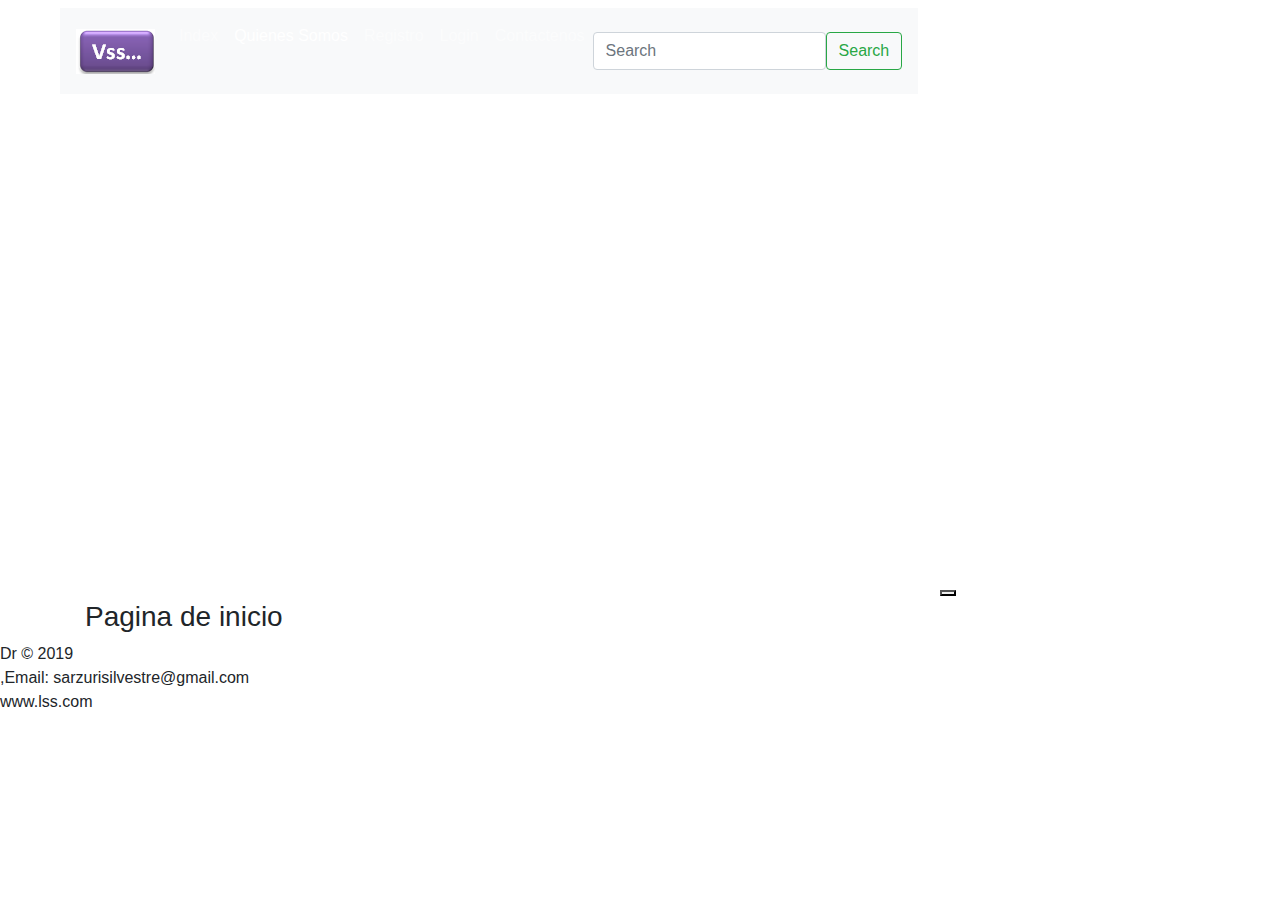
==== index.html @ ec17924b "modif en consulta" ====
<!doctype html>
<html lang="en">
  <head >
    <!-- Required meta tags -->
    <meta charset="utf-8">
    <meta name="viewport" content="width=device-width, initial-scale=1, shrink-to-fit=no">
    <!-- Bootstrap CSS -->
    <link rel="stylesheet" href="https://stackpath.bootstrapcdn.com/bootstrap/4.3.1/css/bootstrap.min.css" integrity="sha384-ggOyR0iXCbMQv3Xipma34MD+dH/1fQ784/j6cY/iJTQUOhcWr7x9JvoRxT2MZw1T" crossorigin="anonymous">
    <title>Empresa MH</title>

  </head>
  <body>
    <header class="navbar navbar-expand navbar-dark flex-column flex-md-row bd-navbar">

        <a class="navbar-brand mr-0 mr-md-2" href="/" aria-label="Bootstrap"><svg xmlns="http://www.w3.org/2000/svg" width="36" height="36" class="d-block" viewBox="0 0 612 612" role="img" focusable="false"><title>Bootstrap</title><path fill="currentColor" d="M510 8a94.3 94.3 0 0 1 94 94v408a94.3 94.3 0 0 1-94 94H102a94.3 94.3 0 0 1-94-94V102a94.3 94.3 0 0 1 94-94h408m0-8H102C45.9 0 0 45.9 0 102v408c0 56.1 45.9 102 102 102h408c56.1 0 102-45.9 102-102V102C612 45.9 566.1 0 510 0z"/><path fill="currentColor" d="M196.77 471.5V154.43h124.15c54.27 0 91 31.64 91 79.1 0 33-24.17 63.72-54.71 69.21v1.76c43.07 5.49 70.75 35.82 70.75 78 0 55.81-40 89-107.45 89zm39.55-180.4h63.28c46.8 0 72.29-18.68 72.29-53 0-31.42-21.53-48.78-60-48.78h-75.57zm78.22 145.46c47.68 0 72.73-19.34 72.73-56s-25.93-55.37-76.46-55.37h-74.49v111.4z"/></svg></a>

        <nav class="navbar navbar-light bg-light">
          <a class="navbar-brand" href="#">
            <img src="plantilla/img/logo1.png" width="79" height="45" class="d-inline-block align-top" alt="">
          </a>
          <div class="navbar-nav-scroll">
              <ul class="navbar-nav bd-navbar-nav flex-row">
                <li class="nav-item">
                  <a class="nav-link " href="index.html" onclick="ga('send', 'event', 'Navbar', 'Community links', 'Bootstrap');">Index</a>
                </li>
                <li class="nav-item">
                  <a class="nav-link active" href="quienesSomos.html" onclick="ga('send', 'event', 'Navbar', 'Community links');">Quienes Somos</a>
                </li>
                <li class="nav-item">
                  <a class="nav-link " href="registro.html" onclick="ga('send', 'event', 'Navbar', 'Community links');">Registro</a>
                </li>
                <li class="nav-item">
                    <a class="nav-link " href="login.html" onclick="ga('send', 'event', 'Navbar', 'Community links');">Login</a>
                </li>
                <li class="nav-item">
                    <a class="nav-link " href="contacto.html" onclick="ga('send', 'event', 'Navbar', 'Community links');">Contactenos</a>
                </li>
                <form class="form-inline my-2 my-lg-2">
                    <input class="form-control mr-sm-8" type="search" placeholder="Search" aria-label="Search">
                    <button class="btn btn-outline-success my-2 my-sm-2" type="submit">Search</button>
                 </form>
              </ul>
            </div>
          <!-- <nav class="navbar navbar-expand-lg navbar-light bg-light" style="background-color: #8f1466;">
              <button class="navbar-toggler" type="button" data-toggle="collapse" data-target="#navbarTogglerDemo01" aria-controls="navbarTogglerDemo01" aria-expanded="false" aria-label="Toggle navigation">
                <span class="navbar-toggler-icon"></span>
              </button>
              <div class="navbar-nav-scroll" role="alert"id="navbarTogglerDemo01">
                <a class="navbar-brand"  href="index.html">Index</a> <br>
                <a class="navbar-brand" href="quienesSomos.html">Quienes Somos</a><br>
                <a class="navbar-brand" href="registro.html">Registro</a><br>
                <a class="navbar-brand" href="login.html">Login</a> <br>
                <div class="dropdown">
                  
                  <a class="nav-link dropdown-toggle" data-toggle="dropdown" href="#" role="button" aria-haspopup="true" aria-expanded="false">Contactenos</a>
                  
                  <div class="dropdown-menu" aria-labelledby="dropdownMenuButton">
                    <a class="dropdown-item" href="contactenos/consulta.html">Consultas</a>
                    <a class="dropdown-item" href="contactenos/reaclamos.html">Reclamos</a>
                  </div>
                </div>
                <form class="form-inline my-2 my-lg-2">
                  <input class="form-control mr-sm-8" type="search" placeholder="Search" aria-label="Search">
                  <button class="btn btn-outline-success my-2 my-sm-2" type="submit">Search</button>
               </form>
            </div>
          </nav> -->
          <!-- <h1>Empresa MH</h1> -->
        </nav>
    </header>

    <!-- Optional JavaScript -->
    <!-- jQuery first, then Popper.js, then Bootstrap JS -->
    <script src="https://code.jquery.com/jquery-3.3.1.slim.min.js" integrity="sha384-q8i/X+965DzO0rT7abK41JStQIAqVgRVzpbzo5smXKp4YfRvH+8abtTE1Pi6jizo" crossorigin="anonymous"></script>
    <script src="https://cdnjs.cloudflare.com/ajax/libs/popper.js/1.14.7/umd/popper.min.js" integrity="sha384-UO2eT0CpHqdSJQ6hJty5KVphtPhzWj9WO1clHTMGa3JDZwrnQq4sF86dIHNDz0W1" crossorigin="anonymous"></script>
    <script src="https://stackpath.bootstrapcdn.com/bootstrap/4.3.1/js/bootstrap.min.js" integrity="sha384-JjSmVgyd0p3pXB1rRibZUAYoIIy6OrQ6VrjIEaFf/nJGzIxFDsf4x0xIM+B07jRM" crossorigin="anonymous"></script>
   

      <div class="row justify-content-center">
          <div class="col-8">
              <div class="embed-responsive embed-responsive-16by9">
                
                  <iframe width="560" height="315" src="https://www.youtube.com/embed/HmQuaPOJmQk" frameborder="0" allow="accelerometer; autoplay; encrypted-media; gyroscope; picture-in-picture" allowfullscreen></iframe>
              </div>
          </div>
      </div>
    
    <div class="container">
        <div class="row">
          <div class="col-sm">
            <!-- One of three columns -->
          </div>
          <div class="col-sm-3">
            <!-- One of three columns -->
            <button></button>

          </div>
          <div class="col-sm-9">
            <!-- One of three columns -->
          </div>
        </div>
    <h3>Pagina de inicio</h3>
    
    <!-- Contenido -->
</div>
<!-- Fin contenido -->
    <footer>
            Dr &copy; 2019 <br>,Email: sarzurisilvestre@gmail.com <br>
            www.lss.com
    </footer>
    
</body>
</html>
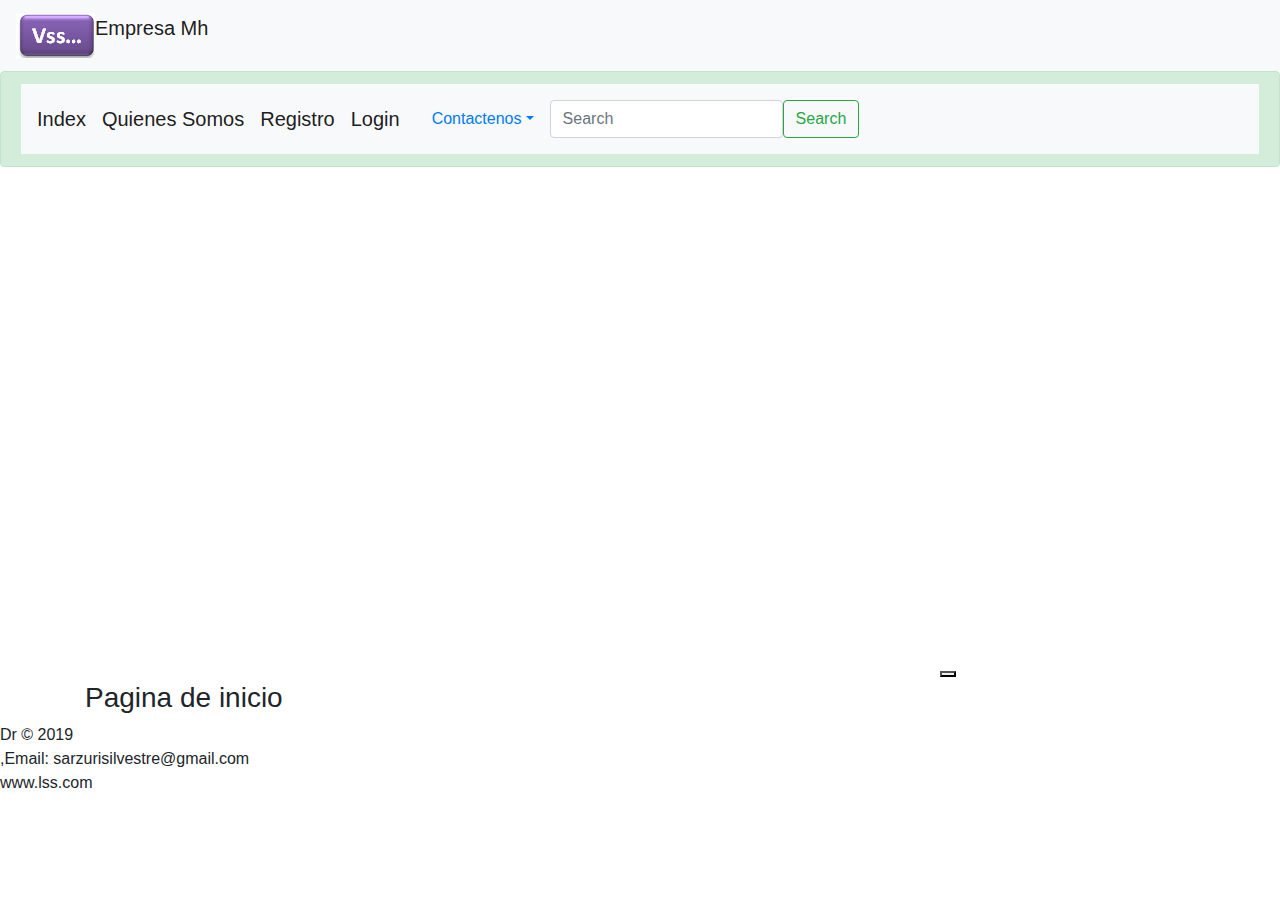
==== commit 84dfdaf3: "modif in index" ====
--- a/index.html
+++ b/index.html
@@ -10,61 +10,11 @@
 
   </head>
   <body>
-    <header class="navbar navbar-expand navbar-dark flex-column flex-md-row bd-navbar">
-
-        <a class="navbar-brand mr-0 mr-md-2" href="/" aria-label="Bootstrap"><svg xmlns="http://www.w3.org/2000/svg" width="36" height="36" class="d-block" viewBox="0 0 612 612" role="img" focusable="false"><title>Bootstrap</title><path fill="currentColor" d="M510 8a94.3 94.3 0 0 1 94 94v408a94.3 94.3 0 0 1-94 94H102a94.3 94.3 0 0 1-94-94V102a94.3 94.3 0 0 1 94-94h408m0-8H102C45.9 0 0 45.9 0 102v408c0 56.1 45.9 102 102 102h408c56.1 0 102-45.9 102-102V102C612 45.9 566.1 0 510 0z"/><path fill="currentColor" d="M196.77 471.5V154.43h124.15c54.27 0 91 31.64 91 79.1 0 33-24.17 63.72-54.71 69.21v1.76c43.07 5.49 70.75 35.82 70.75 78 0 55.81-40 89-107.45 89zm39.55-180.4h63.28c46.8 0 72.29-18.68 72.29-53 0-31.42-21.53-48.78-60-48.78h-75.57zm78.22 145.46c47.68 0 72.73-19.34 72.73-56s-25.93-55.37-76.46-55.37h-74.49v111.4z"/></svg></a>
-
+    <header >
         <nav class="navbar navbar-light bg-light">
           <a class="navbar-brand" href="#">
-            <img src="plantilla/img/logo1.png" width="79" height="45" class="d-inline-block align-top" alt="">
+            <img src="plantilla/img/logo1.png" width="79" height="45" class="d-inline-block align-top" alt="">Empresa Mh
           </a>
-          <div class="navbar-nav-scroll">
-              <ul class="navbar-nav bd-navbar-nav flex-row">
-                <li class="nav-item">
-                  <a class="nav-link " href="index.html" onclick="ga('send', 'event', 'Navbar', 'Community links', 'Bootstrap');">Index</a>
-                </li>
-                <li class="nav-item">
-                  <a class="nav-link active" href="quienesSomos.html" onclick="ga('send', 'event', 'Navbar', 'Community links');">Quienes Somos</a>
-                </li>
-                <li class="nav-item">
-                  <a class="nav-link " href="registro.html" onclick="ga('send', 'event', 'Navbar', 'Community links');">Registro</a>
-                </li>
-                <li class="nav-item">
-                    <a class="nav-link " href="login.html" onclick="ga('send', 'event', 'Navbar', 'Community links');">Login</a>
-                </li>
-                <li class="nav-item">
-                    <a class="nav-link " href="contacto.html" onclick="ga('send', 'event', 'Navbar', 'Community links');">Contactenos</a>
-                </li>
-                <form class="form-inline my-2 my-lg-2">
-                    <input class="form-control mr-sm-8" type="search" placeholder="Search" aria-label="Search">
-                    <button class="btn btn-outline-success my-2 my-sm-2" type="submit">Search</button>
-                 </form>
-              </ul>
-            </div>
-          <!-- <nav class="navbar navbar-expand-lg navbar-light bg-light" style="background-color: #8f1466;">
-              <button class="navbar-toggler" type="button" data-toggle="collapse" data-target="#navbarTogglerDemo01" aria-controls="navbarTogglerDemo01" aria-expanded="false" aria-label="Toggle navigation">
-                <span class="navbar-toggler-icon"></span>
-              </button>
-              <div class="navbar-nav-scroll" role="alert"id="navbarTogglerDemo01">
-                <a class="navbar-brand"  href="index.html">Index</a> <br>
-                <a class="navbar-brand" href="quienesSomos.html">Quienes Somos</a><br>
-                <a class="navbar-brand" href="registro.html">Registro</a><br>
-                <a class="navbar-brand" href="login.html">Login</a> <br>
-                <div class="dropdown">
-                  
-                  <a class="nav-link dropdown-toggle" data-toggle="dropdown" href="#" role="button" aria-haspopup="true" aria-expanded="false">Contactenos</a>
-                  
-                  <div class="dropdown-menu" aria-labelledby="dropdownMenuButton">
-                    <a class="dropdown-item" href="contactenos/consulta.html">Consultas</a>
-                    <a class="dropdown-item" href="contactenos/reaclamos.html">Reclamos</a>
-                  </div>
-                </div>
-                <form class="form-inline my-2 my-lg-2">
-                  <input class="form-control mr-sm-8" type="search" placeholder="Search" aria-label="Search">
-                  <button class="btn btn-outline-success my-2 my-sm-2" type="submit">Search</button>
-               </form>
-            </div>
-          </nav> -->
           <!-- <h1>Empresa MH</h1> -->
         </nav>
     </header>
@@ -75,6 +25,37 @@
     <script src="https://cdnjs.cloudflare.com/ajax/libs/popper.js/1.14.7/umd/popper.min.js" integrity="sha384-UO2eT0CpHqdSJQ6hJty5KVphtPhzWj9WO1clHTMGa3JDZwrnQq4sF86dIHNDz0W1" crossorigin="anonymous"></script>
     <script src="https://stackpath.bootstrapcdn.com/bootstrap/4.3.1/js/bootstrap.min.js" integrity="sha384-JjSmVgyd0p3pXB1rRibZUAYoIIy6OrQ6VrjIEaFf/nJGzIxFDsf4x0xIM+B07jRM" crossorigin="anonymous"></script>
    
+    <section>
+      <div class="row justify-content-center">
+        <div class="col-12" >
+          <div class="alert alert-success" role="alert">
+          <nav class="navbar navbar-expand-lg navbar-light bg-light" style="background-color: #8f1466;">
+            <button class="navbar-toggler" type="button" data-toggle="collapse" data-target="#navbarTogglerDemo01" aria-controls="navbarTogglerDemo01" aria-expanded="false" aria-label="Toggle navigation">
+              <span class="navbar-toggler-icon"></span>
+            </button>
+            <div class="collapse navbar-collapse" role="alert"id="navbarTogglerDemo01">
+              <a class="navbar-brand "  href="index.html">Index</a> <br>
+              <a class="navbar-brand " href="quienesSomos.html">Quienes Somos</a><br>
+              <a class="navbar-brand" href="registro.html">Registro</a><br>
+              <a class="navbar-brand" href="login.html">Login</a> <br>
+              <div class="dropdown">
+                <a class="nav-link dropdown-toggle" data-toggle="dropdown" href="contacto.html" role="button" aria-haspopup="true" aria-expanded="false">Contactenos</a>
+                </button>
+                <div class="dropdown-menu" aria-labelledby="dropdownMenuButton">
+                  <a class="dropdown-item" href="contactenos/consulta.html">Consultas</a>
+                  <a class="dropdown-item" href="contactenos/reaclamos.html">Reclamos</a>
+                </div>
+              </div>
+              <form class="form-inline my-2 my-lg-2">
+                <input class="form-control mr-sm-8" type="search" placeholder="Search" aria-label="Search">
+                <button class="btn btn-outline-success my-2 my-sm-0" type="submit">Search</button>
+              </form>
+            </div>
+          </nav>
+          </div>
+        </div>
+      </div>
+    </section>
 
       <div class="row justify-content-center">
           <div class="col-8">
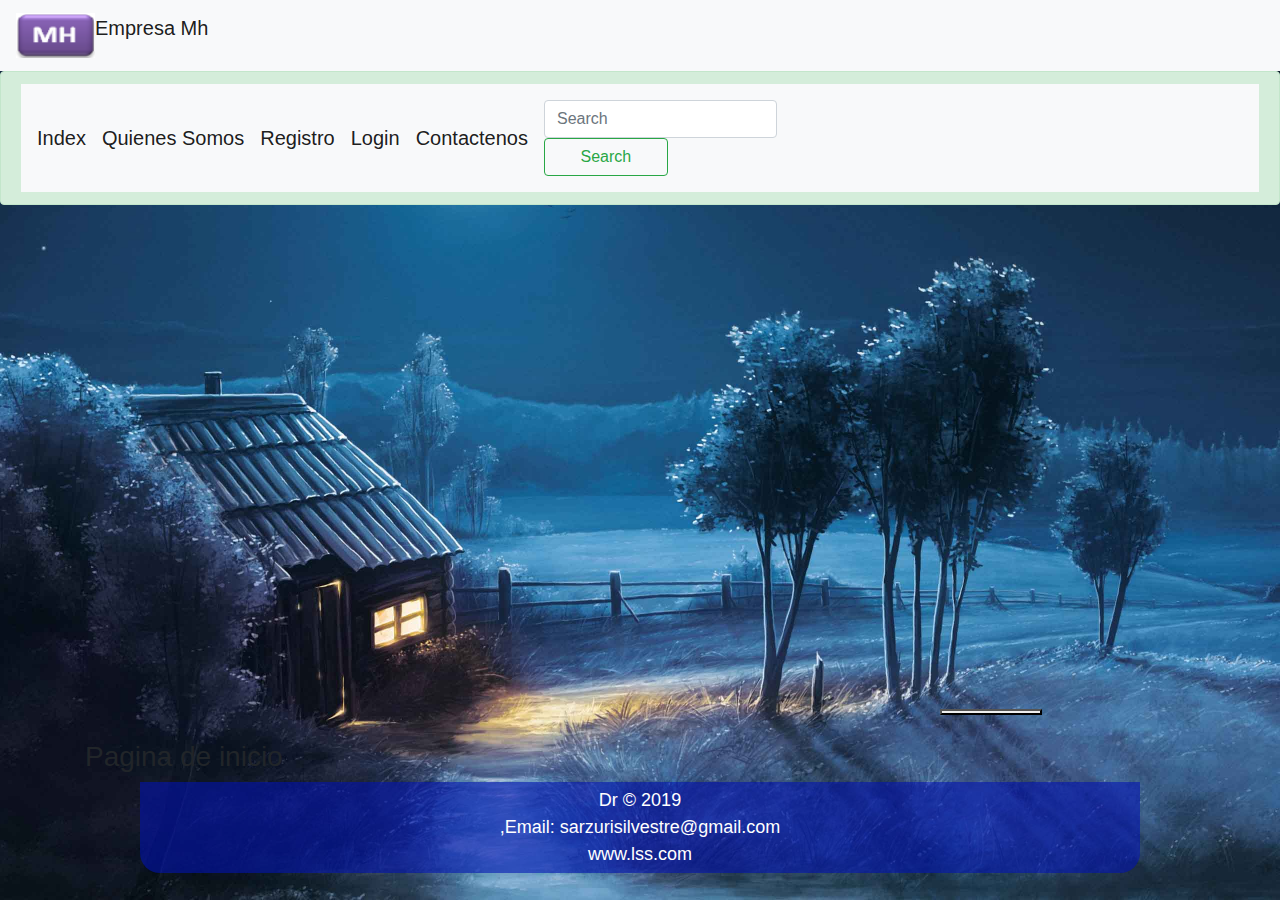
==== commit 490e4248: "modificacion en registro, login" ====
--- a/index.html
+++ b/index.html
@@ -6,6 +6,7 @@
     <meta name="viewport" content="width=device-width, initial-scale=1, shrink-to-fit=no">
     <!-- Bootstrap CSS -->
     <link rel="stylesheet" href="https://stackpath.bootstrapcdn.com/bootstrap/4.3.1/css/bootstrap.min.css" integrity="sha384-ggOyR0iXCbMQv3Xipma34MD+dH/1fQ784/j6cY/iJTQUOhcWr7x9JvoRxT2MZw1T" crossorigin="anonymous">
+    <link rel="stylesheet" type="text/css" href="plantilla/css/estilos.css" th:href="@{/css/index.css}">
     <title>Empresa MH</title>
 
   </head>
@@ -13,7 +14,7 @@
     <header >
         <nav class="navbar navbar-light bg-light">
           <a class="navbar-brand" href="#">
-            <img src="plantilla/img/logo1.png" width="79" height="45" class="d-inline-block align-top" alt="">Empresa Mh
+            <img src="plantilla/img/logo.png" width="79" height="45" class="d-inline-block align-top" alt="">Empresa Mh
           </a>
           <!-- <h1>Empresa MH</h1> -->
         </nav>
@@ -39,7 +40,8 @@
               <a class="navbar-brand" href="registro.html">Registro</a><br>
               <a class="navbar-brand" href="login.html">Login</a> <br>
               <div class="dropdown">
-                <a class="nav-link dropdown-toggle" data-toggle="dropdown" href="contacto.html" role="button" aria-haspopup="true" aria-expanded="false">Contactenos</a>
+                <a class="navbar-brand" data-toggle="dropdown" href="contacto.html" role="button" aria-haspopup="true" aria-expanded="false">Contactenos</a>
+                <!-- <a class="nav-link dropdown-toggle" data-toggle="dropdown" href="contacto.html" role="button" aria-haspopup="true" aria-expanded="false">Contactenos</a> -->
                 </button>
                 <div class="dropdown-menu" aria-labelledby="dropdownMenuButton">
                   <a class="dropdown-item" href="contactenos/consulta.html">Consultas</a>
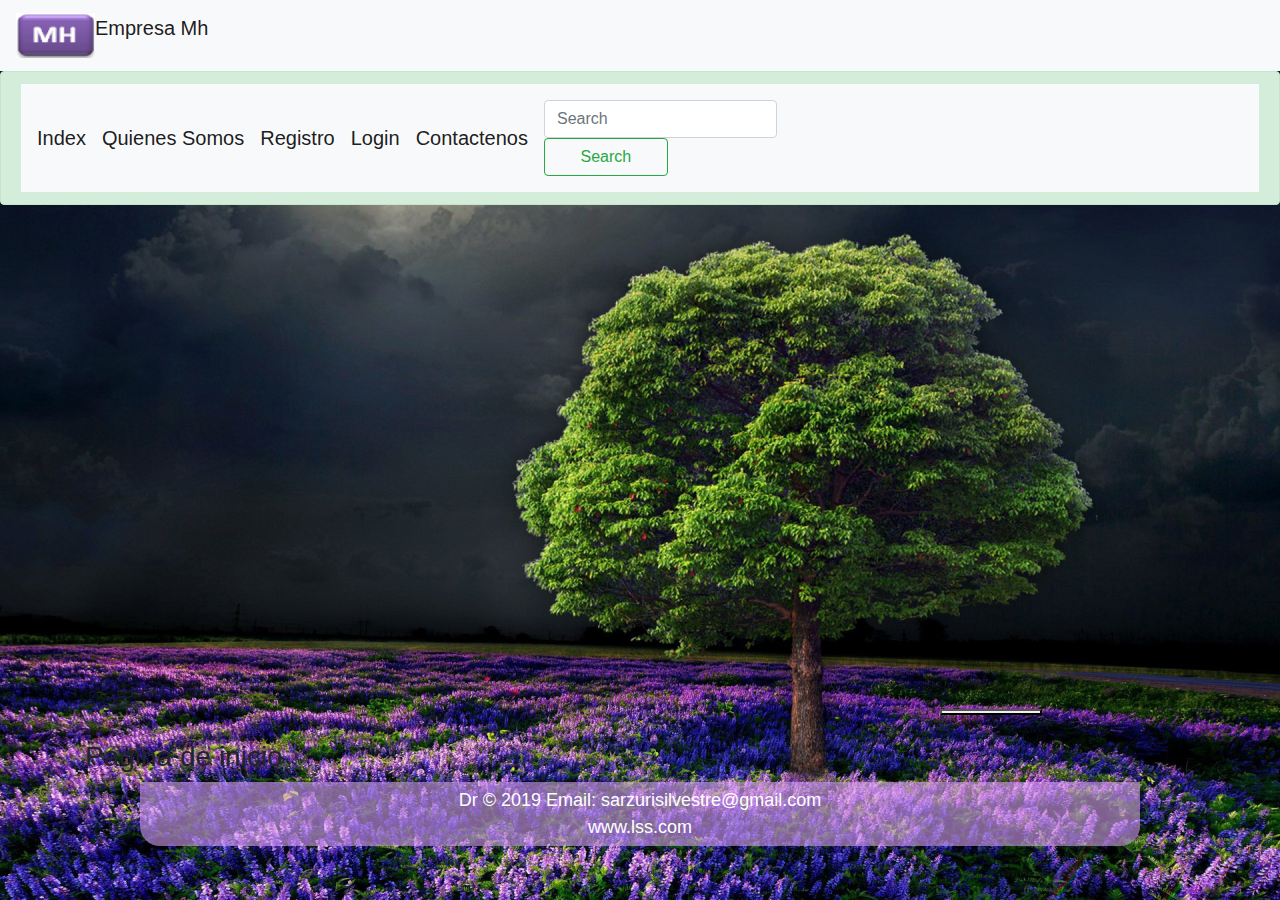
==== commit 7ab6a666: "modificacion en login" ====
--- a/index.html
+++ b/index.html
@@ -88,7 +88,7 @@
 </div>
 <!-- Fin contenido -->
     <footer>
-            Dr &copy; 2019 <br>,Email: sarzurisilvestre@gmail.com <br>
+            Dr &copy; 2019 Email: sarzurisilvestre@gmail.com <br>
             www.lss.com
     </footer>
     
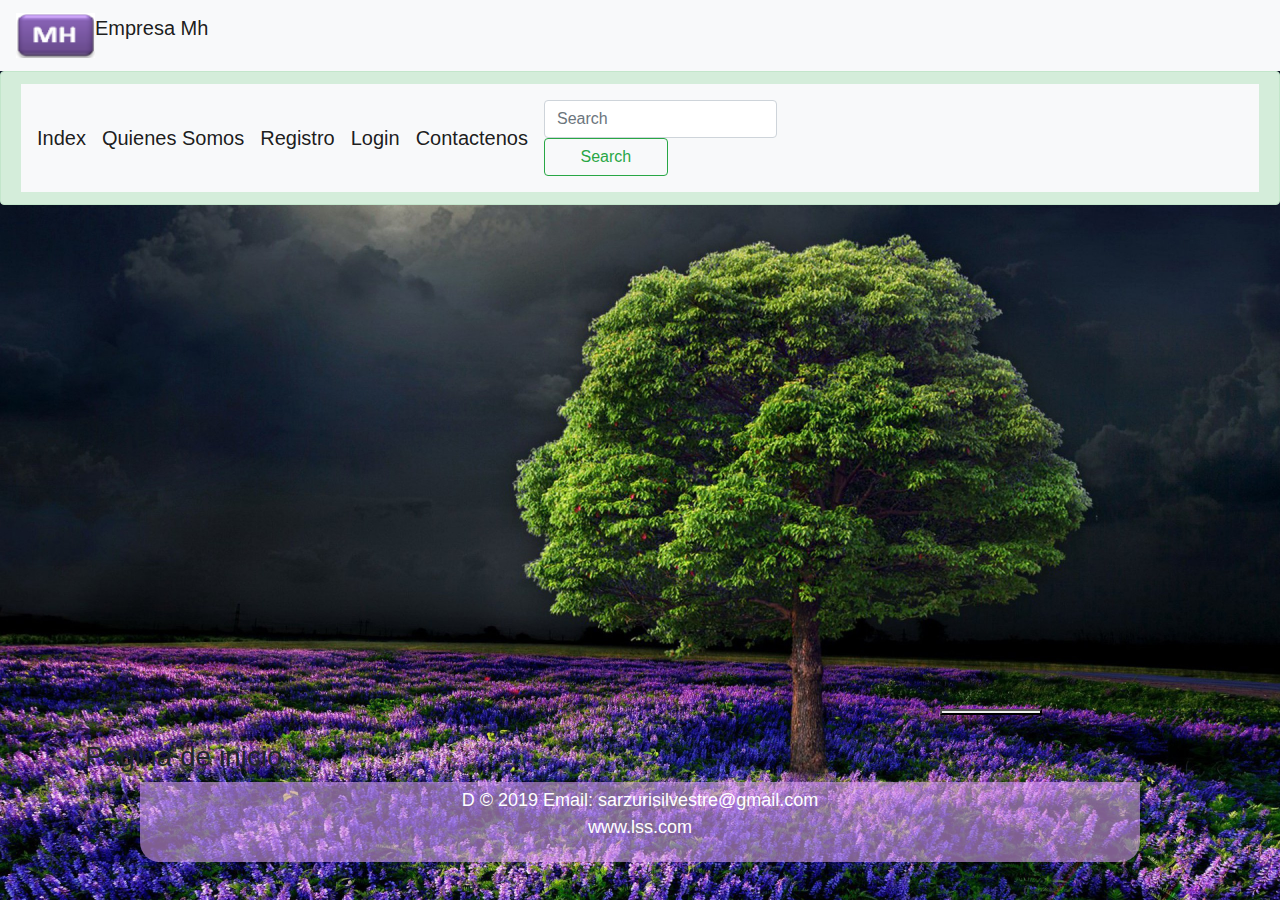
==== commit a8a23809: "agregando cambios en registro.html" ====
--- a/index.html
+++ b/index.html
@@ -62,8 +62,7 @@
       <div class="row justify-content-center">
           <div class="col-8">
               <div class="embed-responsive embed-responsive-16by9">
-                
-                  <iframe width="560" height="315" src="https://www.youtube.com/embed/HmQuaPOJmQk" frameborder="0" allow="accelerometer; autoplay; encrypted-media; gyroscope; picture-in-picture" allowfullscreen></iframe>
+                  <iframe  width="560" height="315" src="https://www.youtube.com/embed/HmQuaPOJmQk" frameborder="0" allow="accelerometer; autoplay; encrypted-media; gyroscope; picture-in-picture" allowfullscreen></iframe>
               </div>
           </div>
       </div>
@@ -88,8 +87,13 @@
 </div>
 <!-- Fin contenido -->
     <footer>
-            Dr &copy; 2019 Email: sarzurisilvestre@gmail.com <br>
-            www.lss.com
+        <div class="form-group row">
+            <div class="col-lg-12 text-center">
+                
+                D &copy; 2019 Email: sarzurisilvestre@gmail.com <br>
+                  www.lss.com
+            </div>
+       </div> 
     </footer>
     
 </body>
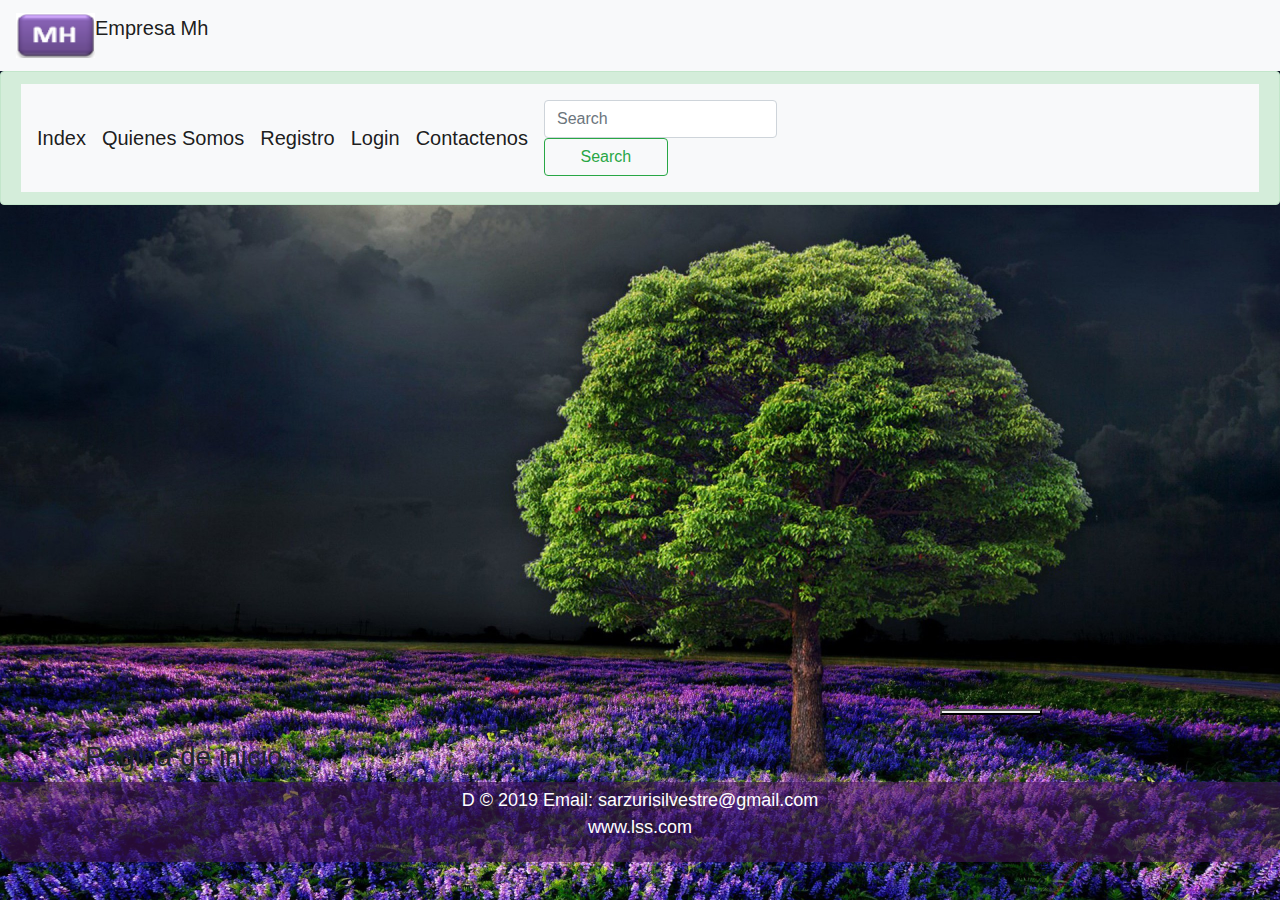
==== commit be2796c7: "correccion" ====
--- a/index.html
+++ b/index.html
@@ -27,37 +27,37 @@
     <script src="https://stackpath.bootstrapcdn.com/bootstrap/4.3.1/js/bootstrap.min.js" integrity="sha384-JjSmVgyd0p3pXB1rRibZUAYoIIy6OrQ6VrjIEaFf/nJGzIxFDsf4x0xIM+B07jRM" crossorigin="anonymous"></script>
    
     <section>
-      <div class="row justify-content-center">
-        <div class="col-12" >
-          <div class="alert alert-success" role="alert">
-          <nav class="navbar navbar-expand-lg navbar-light bg-light" style="background-color: #8f1466;">
-            <button class="navbar-toggler" type="button" data-toggle="collapse" data-target="#navbarTogglerDemo01" aria-controls="navbarTogglerDemo01" aria-expanded="false" aria-label="Toggle navigation">
-              <span class="navbar-toggler-icon"></span>
-            </button>
-            <div class="collapse navbar-collapse" role="alert"id="navbarTogglerDemo01">
-              <a class="navbar-brand "  href="index.html">Index</a> <br>
-              <a class="navbar-brand " href="quienesSomos.html">Quienes Somos</a><br>
-              <a class="navbar-brand" href="registro.html">Registro</a><br>
-              <a class="navbar-brand" href="login.html">Login</a> <br>
-              <div class="dropdown">
-                <a class="navbar-brand" data-toggle="dropdown" href="contacto.html" role="button" aria-haspopup="true" aria-expanded="false">Contactenos</a>
-                <!-- <a class="nav-link dropdown-toggle" data-toggle="dropdown" href="contacto.html" role="button" aria-haspopup="true" aria-expanded="false">Contactenos</a> -->
-                </button>
-                <div class="dropdown-menu" aria-labelledby="dropdownMenuButton">
-                  <a class="dropdown-item" href="contactenos/consulta.html">Consultas</a>
-                  <a class="dropdown-item" href="contactenos/reaclamos.html">Reclamos</a>
+        <div class="row justify-content-center">
+          <div class="col-12" >
+            <div class="alert alert-success" role="alert">
+            <nav class="navbar navbar-expand-lg navbar-light bg-light" style="background-color: #8f1466;">
+              <button class="navbar-toggler" type="button" data-toggle="collapse" data-target="#navbarTogglerDemo01" aria-controls="navbarTogglerDemo01" aria-expanded="false" aria-label="Toggle navigation">
+                <span class="navbar-toggler-icon"></span>
+              </button>
+              <div class="collapse navbar-collapse" role="alert"id="navbarTogglerDemo01">
+                <a class="navbar-brand "  href="index.html">Index</a> <br>
+                <a class="navbar-brand " href="quienesSomos.html">Quienes Somos</a><br>
+                <a class="navbar-brand" href="registro.html">Registro</a><br>
+                <a class="navbar-brand" href="login.html">Login</a> <br>
+                <div class="dropdown">
+                  <a class="navbar-brand" data-toggle="dropdown" href="./contactenos/contacto.html" role="button" aria-haspopup="true" aria-expanded="false">Contactenos</a>
+                  <!-- <a class="nav-link dropdown-toggle" data-toggle="dropdown" href="contacto.html" role="button" aria-haspopup="true" aria-expanded="false">Contactenos</a>
+                  </button> -->
+                  <div class="dropdown-menu" aria-labelledby="dropdownMenuButton">
+                    <a class="dropdown-item" href="contactenos/consulta.html">Consultas</a>
+                    <a class="dropdown-item" href="contactenos/reaclamos.html">Reclamos</a>
+                  </div>
                 </div>
+                <form class="form-inline my-2 my-lg-2">
+                  <input class="form-control mr-sm-8" type="search" placeholder="Search" aria-label="Search">
+                  <button class="btn btn-outline-success my-2 my-sm-0" type="submit">Search</button>
+                </form>
               </div>
-              <form class="form-inline my-2 my-lg-2">
-                <input class="form-control mr-sm-8" type="search" placeholder="Search" aria-label="Search">
-                <button class="btn btn-outline-success my-2 my-sm-0" type="submit">Search</button>
-              </form>
+            </nav>
             </div>
-          </nav>
           </div>
         </div>
-      </div>
-    </section>
+      </section>
 
       <div class="row justify-content-center">
           <div class="col-8">
@@ -82,8 +82,6 @@
           </div>
         </div>
     <h3>Pagina de inicio</h3>
-    
-    <!-- Contenido -->
 </div>
 <!-- Fin contenido -->
     <footer>
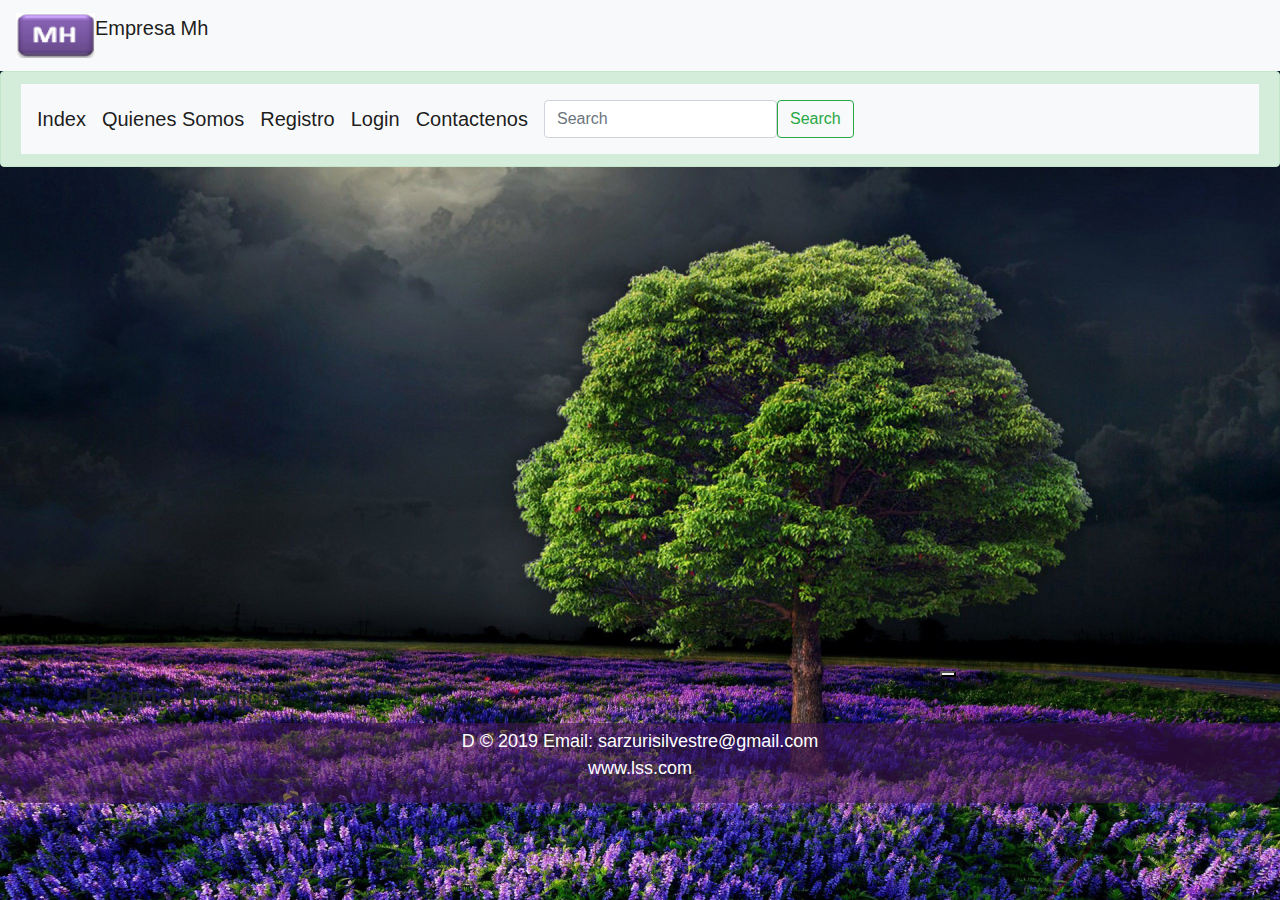
==== commit 01cbc238: "modificacion" ====
--- a/index.html
+++ b/index.html
@@ -6,7 +6,7 @@
     <meta name="viewport" content="width=device-width, initial-scale=1, shrink-to-fit=no">
     <!-- Bootstrap CSS -->
     <link rel="stylesheet" href="https://stackpath.bootstrapcdn.com/bootstrap/4.3.1/css/bootstrap.min.css" integrity="sha384-ggOyR0iXCbMQv3Xipma34MD+dH/1fQ784/j6cY/iJTQUOhcWr7x9JvoRxT2MZw1T" crossorigin="anonymous">
-    <link rel="stylesheet" type="text/css" href="plantilla/css/estilos.css" th:href="@{/css/index.css}">
+    <link rel="stylesheet" type="text/css" href="plantilla/css/registro.css" th:href="@{/css/index.css}">
     <title>Empresa MH</title>
 
   </head>
